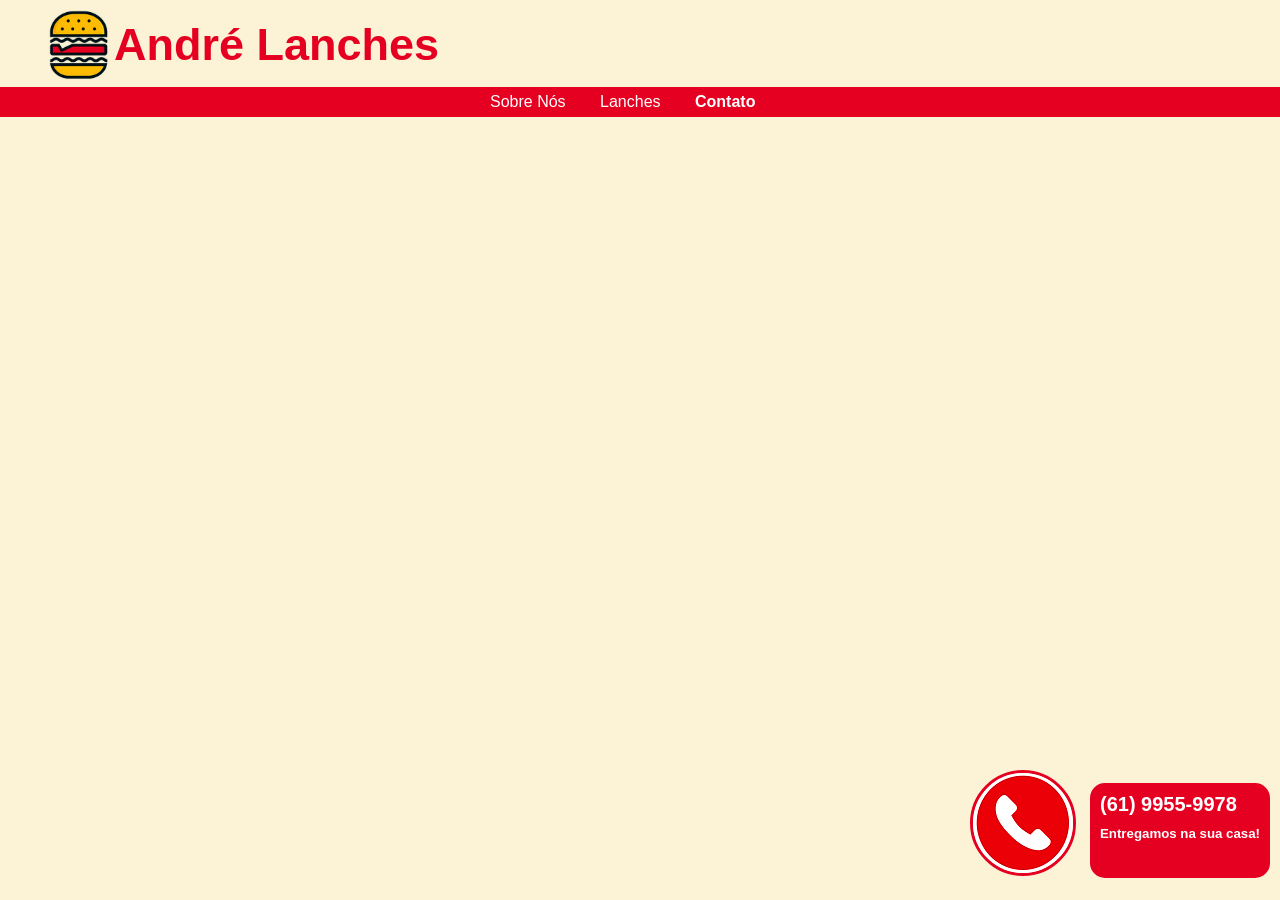
==== html/contato.html @ 159842df "parte 6" ====
<!DOCTYPE html>
<html lang="en">
<head>
    <meta charset="UTF-8">
    <meta name="viewport" content="width=device-width, initial-scale=1.0">
    <title>Contato</title>
    <link rel="stylesheet" href="../estilo.css">
</head>
<body>
    <div id="header">
        <div id="logo">
            <img id="logoImg" src="../images/logo.png">
            <h1 id="tituloLogo">André Lanches</h1>
        </div>
        <div id="menu">
            <ul class="listaMenu">
                <li><a href="./sobre.html">Sobre Nós</a></li>
                <li><a href="../index.html">Lanches</a></li>
                <li><a id="menuAtual" href="./contato.html">Contato</a></li>
            </ul>
        </div>
    </div>

    <div id="entrega">
        <div id="tel">
            <a href="tel:6199559978"><h4>(61) 9955-9978</h4></a>
            <h5>Entregamos na sua casa!</h5>
        </div>
        <img src="../images/telefone.png"> 
    </div>

</body>
</html>
---- estilo.css ----
/*
 * CSS do site "André Lanches"
 */

/* Seleciona o corpo da página */
body {

    /** Muda a cor do fundo da página **/
    background-color: #fcf2d5;

    /** Muda a fonte do corpo da página e de todos os elementos
    em seu interior para Candara, Helvetica (se Candara não
    estiver disponível) ou uma fonte padrão sem serifa (se nem
    Candara nem Helvetica estiverem disponíveis) **/
    font-family: Candara, Helvetica, sans-serif;    

    /** Capaz de especificar  margens em elementos da página
    (partes superior, inferior, esquerda e direita). Alguns
    elementos no HTML vem com margem embutida pelo navegador.
    O corpo da página é um deles. Usando a definição abaixo,
    estamos removendo a margem de todos os lados do corpo da
    página, fazendo com que os elementos cheguem até as bordas
    da mesma. É possível especificar valores de margem em px,
    % e outras unidades de medida. Também é possível especificar
    a margem de forma individual, para cada lado do elemento
    (margin-top, margin-right, margin-bottom e margin-left) **/
    margin: 0;
}

/** Seleciona um elemento HTML com id definido para "header".
Em nossa página, vai selecionar a div de cabeçalho **/
#header {

    /** Define a largura da div para que ocupe todo o espaço
    disponível do pai. No nosso caso, o pai é o corpo da página.
    Portanto, a div de cabeçalho ficará com a mesma largura
    da página **/
    width: 100%;

    /** Define uma altura fixa para a div de cabeçalho. Nesse
    caso, 137px **/
    height: 137px;

    /** Paddings são utilizados para definir espaços ao redor de
    elementos e atuam como uma "margem interna" (dentro da borda
    do elemento). Nesse caso, estamos definindo um espaço de 
    margem interna de 10px na parte superior da div **/
    padding-top: 10px;
}

/** Seleciona a div que armazenará os elementos de logo (imagem
e texto do logo do site) **/
#logo {
    /** Definimos uma largura capaz de armazenar a imagem e o texto
    do logo do site. Neste caso, 425px **/
    width: 425px;

    /** Definimos uma altura capaz de armazenar a imagem e o texto
    do logo do site. Neste caso, 100px **/    
    height: 70px;

    /** Desejamos posicionar esse elemento na página, utilizando
    elementos de posicionamento como left e top. Para que os mesmos
    funcionem corretamente, é necessário definir o tipo de
    posicionamento como um valor diferente do padrão (static).
    Utilizamos aqui o relative, já que o mesmo vai manter o espaço
    reservado para os elementos do logo. Se usássemos o absolute,
    perderiamos o espaço e os elementos que estão posicionados
    logo abaixo do logo (menu) iriam "subir" e "encavalar" com o 
    logo **/
    position: relative;

    /** Desejamos posicionar o logo no meio do pai (da div que ocupa
    todo o espaço horizontal do corpo da página. Para tanto, podemos
    definir o posicionamento partindo da esquerda para a metade do
    tamano do pai (50%) **/
    left: 20%;

    /** Como o posicionamento left considera o início do elemento
    (parte mais a esquerda do mesmo) o posicionamento ficará "torto",
    como se estivesse mais a direita do que deveria. Para corrigir
    isso, precisamos adicionar uma "margem negativa" ao mesmo, removendo
    metade de seu tamanho da esquerda. Desta forma, o elemento ficará
    corretamente posicionado ao meio. Como a largura do elemento foi
    definida para 340px, a metade deste valor é 170px. Sendo assim
    definimos a margem do elemento para -212px, visando compensar as
    margins internas dos elementos. Esta técnica pode ser
    utilizada sempre que for necessário posicionar elementos no meio
    da página **/
    margin-left: -212px;
}

/** Seleciona o elemento com o id "logoImg". No nosso caso, a imagem
que representa o logo do site**/
#logoImg {

    /** Configura o tamanho do logo **/
    width: 70px;
    height: 70px;

    /** O comando float faz com que elementos que normalmente
    quebrariam linhas "flutuem" a esquerda ou a direita, nos
    cantos do elemento pai onde se encontram. É possível flutuar
    mais de um elemento, de forma que estes fiquem um ao lado do
    outro. Estamos aplicando a fluação na imagem e no texto do
    logo, de forma que fiquem um ao lado do outro **/
    float: left;
}

#tituloLogo {
    
    /** O comando float faz com que elementos que normalmente
    quebrariam linhas "flutuem" a esquerda ou a direita, nos
    cantos do elemento pai onde se encontram. É possível flutuar
    mais de um elemento, de forma que estes fiquem um ao lado do
    outro. Estamos aplicando a fluação  no texto de forma que o
    mesmo fique ao lado da imagem **/
    float: left;

    /** Muda a cor do texto do logo **/
    color: #e50021;

    /** Por padrão, usamos o elemento vertical-align: middle
    para deixar elementos centralizados verticalmente. No entanto
    Para elementos de texto, é necessário definir o tamanho da linha
    para o mesmo tamanho que se deseja que o texto fique no meio. A
    propriedade line-height é utilizada para tanto. Neste caso, estamos
    configurando a linha para ter o mesmo tamanho da imagem, fazendo
    com que o texto fique posicionado no meio desta **/
    line-height: 70px;

    /** Alguns elementos no HTML vem com margem embutida pelo
    navegador, headers, por exemplo, já possuem valores de margem
    pré-estabelecidos. Usando a definição abaixo,
    estamos removendo a margem de todos os lados do h1 de título,
    fazendo com que o h1 fique posicionado corretamente, sem espaços
    desnecessários **/
    margin: 0;

    /** Define o tamanho da fonte para 50px **/
    font-size: 45px;
}

/** Seleciona a div principal que irá compor o menu da aplicação
    (div com id = "menu") **/
#menu {

    /** Define a largura da div para que ocupe todo o espaço
    disponível do pai. No nosso caso, o pai é a div de header.
    Portanto, a div de cabeçalho ficará com a mesma largura
    da div de cabeçalho, que, atualmente, tem o tamanho página **/
    width: 100%;

    /** Muda a cor do fundo da página **/
    background-color: #e50021;
}

/** Seleciona a lista ordenada que compõe o menu **/
.listaMenu {
    
    /** Definimos uma largura capaz de armazenar os itens de menu.
    Neste caso, 350px **/
    width: 350px;

    /** Novamente, queremos posicionar a div na página, utilizando
    elementos de posicionamento como left e top. Para que os mesmos
    funcionem corretamente, é necessário definir o tipo de
    posicionamento como um valor diferente do padrão (static).
    Utilizamos aqui o relative, já que o mesmo vai manter o espaço
    reservado para os elementos do menu. Se usássemos o absolute,
    perderiamos o espaço e o elemento pai iria desaparecer, perdendo
    a cor de fundo que atravessa a página horizontalmente  **/
    position: relative;

    /** Novamente, vamos centralizar o elemento horizontalmente.
    Para tanto, podemos definir seu posicionamento partindo da
    esquerda para a metade do tamano do pai (50%) **/
    left: 50%;

    /** Novamente, vamos corrigir o posicionamento não considerar o meio
    do elemento, e sim o início (left) como cálculo de posicionamento
    percentual. Adicionamos uma "margem negativa", removendo
    metade de seu tamanho da esquerda. O elemento ficará
    corretamente posicionado ao meio. Estamos utilizando um valor maior
    que a metade do tamanho para compensar a margem que separa  os
    elementos entre si **/
    margin-left: -205px;

    /** Definimos uma margem superior ao elemento, de forma que o
    mesmo fique mais afastado do topo e, ao mesmo tempo,
    centralizado **/
    margin-top: 7px;
}

/** Seleciona todos os elementos de lista do item com a classe
    "listaMenu" **/
.listaMenu li {

    /** A propriedade display permite configurar como a disposição
    de elementos HTML é feita na página. Por padrão, elementos de
    texto tem o display com o valor de "inline" (elementos são
    exibidos um ao lado do outro" e elementos de imagens, divs, e
    etc tem o display configurado com display "block" (são
    posicionados de forma que ocupem um espaço vertical fixo, de
    forma que outros elementos com display block caem para linha
    de baixo). Abaixo, estamos utilizando o tipo especial de exibição
    denominado inline-block, que mistura os dois elementos. Elementos
    com display inline-block são organizados sequencialmente, uma ao
    lado do outro, como texto, mas podem ter elementos de
    dimensionamento e etc, como elementos em blocos.
    Elementos display inline-block são muito úteis para transformar
    listas verticais em elementos horizontais, muito úteis em menus **/
    display: inline-block;
}

/** Seleciona todos os links dentro de listas que estão dentro de
elementos com a classe "listaMenu" **/
.listaMenu li a {

    /** Remove o sublinhado de links **/
    text-decoration: none;

    /** Configura o tamanho de 50px para os itens de link da lista **/
    height: 50px;

    /** Novamente, utilizamos o line-height para centralizar
    elementos de texto verticalmente **/
    line-height: 30px;

    /** Utilizamos os elementos de padding para fazer com que
    os itens de menu ganhem espaço horizontal (como botões).
    Isso ajuda a distanciá-los (caso contrário, ficariam grudados
    horizontalmente uns nos outros) e, quando os links tiverem a
    cor de fundo alterada para branco, parecerem "botões". Estamos
    definindo apenas as margens internas a esquerda e a direita, as
    demais permanecem inalteradas **/
    padding-left: 15px;
    padding-right: 15px;
}

/** Seleciona elementos de link dentro de listas com a calsse
"listaMenu" quando estão em estado normal e quando estão
já visitados **/
.listaMenu li a:link,
.listaMenu li a:visited {

    /** Muda a cor do texto dos links para branco **/
    color: white;
}

/** Seleciona elementos de link dentro de listas com a calsse
"listaMenu" quando estão com o mouse apontado **/
.listaMenu li a:hover {

    /** Muda a cor do link **/
    color: #e50021;

    /** Muda a cor de fundo para branco **/
    background-color: white;
}

/** Seleciona os elementos com o id "menuAtual" quando em estado
normal e já visitados **/
#menuAtual:link,
#menuAtual:visited {

    /** Utilizamos o item abaixo para deixar o texto em letra
    maiúscula **/


    /** Deixa a fonte em negrito **/
    font-weight: bold;
}

/** Selecionamos a div principal, que irá armazenar todo o conteúdo
principal do site **/
#content {

    /** Definindo um tamanho arbitrário para a div principal.
    Neste caso, 700px. **/
    width: 700px;
    
    /** Definimos a cor branca para a div principal **/
    background-color: white;

    /** Usando o tipo de posicionamento junto ao left e ao margin
    -left para centralizar a div principal horizontalmente na página **/
    position: relative;
    left: 50%;
    margin-left: -350px;
}

/** Selecionamos a div que contém os elementos de promoção **/
#promotionBanner {

    /** Configura o tamanho de 200px para o banner promocional **/
    height: 200px;

    /** Configura uma imagem de fundo da promoção **/
    background-image: url('images/promocao.jpg');
}

/** Seleciona o header principal da promoção (id "promocaoH1") **/
#promocaoH1 {

    /** Define a cor da fonte como branca **/
    color: white;

    /** Define um tamanho de fonte de 64px; **/
    font-size: 64px;
    
    /** Remove a margem padrão dos elementos H **/
    margin: 0;
    
    /** Adiciona uma margem na esquerda do elemento, para "desgrudá-lo"
    da borda lateral. É possível sobrescrever elementos de margem
    definidos anteriormente combinando margin e margin-left, como aqui **/
    margin-left: 20px;

    /** Configura a posição como absoluta, visando remover o espaço
    reservado para o h **/
    position: absolute;

    /** Utilizado para definição de sombra com CSS. O primeiro parâmetro é
    o deslocamento horizontal da sombra, o segundo o vertical, o terceiro
    a quantidade de blur a aplicar na sombra e o quarto a cor da mesma **/
    text-shadow: 2px 2px 4px #e50021;
}

/** Seleciona o header de valor da promoção (id "promocaoValor") **/
#promocaoValor {

    /** Define a cor da fonte como branca **/
    color: white;

    /** Define um tamanho de fonte de 64px; **/
    font-size: 48px;

    /** Remove a margem padrão dos elementos H **/
    margin: 0;

    /** Necessário para poder posicionar os elementos **/
    position: relative;

    /** Utilizado para definição de sombra com CSS. O primeiro parâmetro é
    o deslocamento horizontal da sombra, o segundo o vertical, o terceiro
    a quantidade de blur a aplicar na sombra e o quarto a cor da mesma **/
    text-shadow: 2px 2px 4px #e50021;

    /** Posiciona o elemento no canto inferior direito **/
    left: 180px;
    top: 130px;

    /** Restringe o tamanho padrão do H **/
    width: 500px;
}


#tituloConteudo {
    /** Define a cor **/
    color: #e50021;
        
    /** Alinha o texto do título no centro **/
    text-align: center;
    
    /** Reduz a margem inferior padrão do H **/
    margin-bottom: 10px;
}

/** Seleciona os elementos de tabela dentro da div com id
"areaProdutos" **/
#areaProdutos table {
    /** Propriedade utilizada em tabelas para dar mais espaço entre cada
    célula **/    
    border-spacing: 25px;

    /** Mantém os elementos de células com margens entre elas **/
    border-collapse: separate;

    /** Alinha os elementos no centro da célula por padrão **/
    text-align: center;
}

/** Seleciona os elementos de td dentro da div com id
"areaProdutos" **/
#areaProdutos td {    

    /** Configura uma largura padrão para cada célula **/
    width: 250px;
    
    /** Configura uma cor padrão para o texto das células **/
    color: #e50021;

    /** Configura um tamanho de fonte padrão para o texto das células **/
    font-size: 20px;
}

/** Seleciona os elementos de imagem dentro de tds dentro da div com id
"areaProdutos" **/
#areaProdutos td img {

    /** Configura um tamanho padrão para as imagens dos produtos **/
    width: 150px;
    height: 150px;

    /** Separa a imagem do título acima desta **/
    margin-top: 5px;

    /** Esta propriedade permite definir o quão arredondados os cantos
    do elemento serão. 50% faz com que elementos que tem tamanho de altura
    e largura iguais se tornem circulos **/
    border-radius: 50%;
    
    /** Permite especifiar a borda do elemento. O primeiro parâmetro é a
    espessura da borda, o segundo é o tipo da borda (solida, pontilhada, etc)
    e o terceiro, sua cor **/
    border: 2px solid #e50021;
}

/** Seleciona elementos anotados com a classe "tituloProduto" **/
.tituloProduto {
    
    /** Faz com que a fonte do elemento fique em negrito **/
    font-weight: bold;
    
    /** Remove a margem padrão dos elementos P **/
    margin: 0;
}

/** Seleciona elementos anotados com a classe "precoProduto" **/
.precoProduto {

    /** Remove a margem padrão dos elementos P **/
    margin: 0;
}

/** Seleciona a div com o íncone e o telefone de entrega (id "entrega") **/
#entrega {

    /** Configura o posicionamento como fixo. Desta forma, o elemento
    ficará posicionado sempre relativo a área da tela do browser (viewport) **/
    position: fixed;

    /** Posiciona o elemento 30px em relação a margem inferior **/
    bottom: 30px;

    /** Posiciona o elemento 10px em relação a margem direita **/
    right: 10px;

    /** Define um tamanho para o elemento **/
    height: 100px;
    width: 300px;
}

/** Seleciona os elementos de imagem dentro elementos com id "entrega" **/
#entrega img {

    /** Transforma o elemento num círculo **/
    border-radius: 50%;

    /** Define uma borda para o elemento **/
    border: 3px solid #e50021;
}

/** Seleciona elementos com id "tel" **/
#tel {

    /** Configura a posição como absoluta, visando remover o espaço
    reservado para o item e posicioná-lo arbitrariamente **/
    position: absolute;

    /** Configura uma posição horizontal  para o item **/
    left: 120px;

    /** Define uma altura para o item **/
    height: 85px;

    /** Define a cor de fundo do item **/
    background-color: #e50021;

    /** Define a cor do texto para branco **/    
    color: white;

    /** Afasta o elemento do topo em 13px **/
    margin-top: 13px;

    /** Adiciona borda interna ao elemento no tamanho de 10px **/
    padding: 10px;

    /** Remove a borda interna da parte inferior  **/
    padding-bottom: 0;

    /** Arredonda um pouco os cantos da div **/
    border-radius: 15px;
}

/** Seçeciona os elementos h4 de um elemento com id "tel" **/
#tel h4 {

    /** Remove as margens padrão do H **/
    margin: 0px;

    /** Define um tamanho de fonte para o H4 em 28px **/
    font-size:20px;
    
}

/** Seçeciona os elementos h5 de um elemento com id "tel" **/
#tel h5 {

    /** Remove as margens padrão do H **/
    margin: 0;

    /** Adiciona uma pequena margem a parte superior do h5 **/
    margin-top: 10px;
}

/** Seçeciona os elementos a de um elemento com id "tel" **/
#tel a {

    /** Define a cor do link como branco **/
    color: white;

    /** Remove o underline do link **/
    text-decoration: none;
}
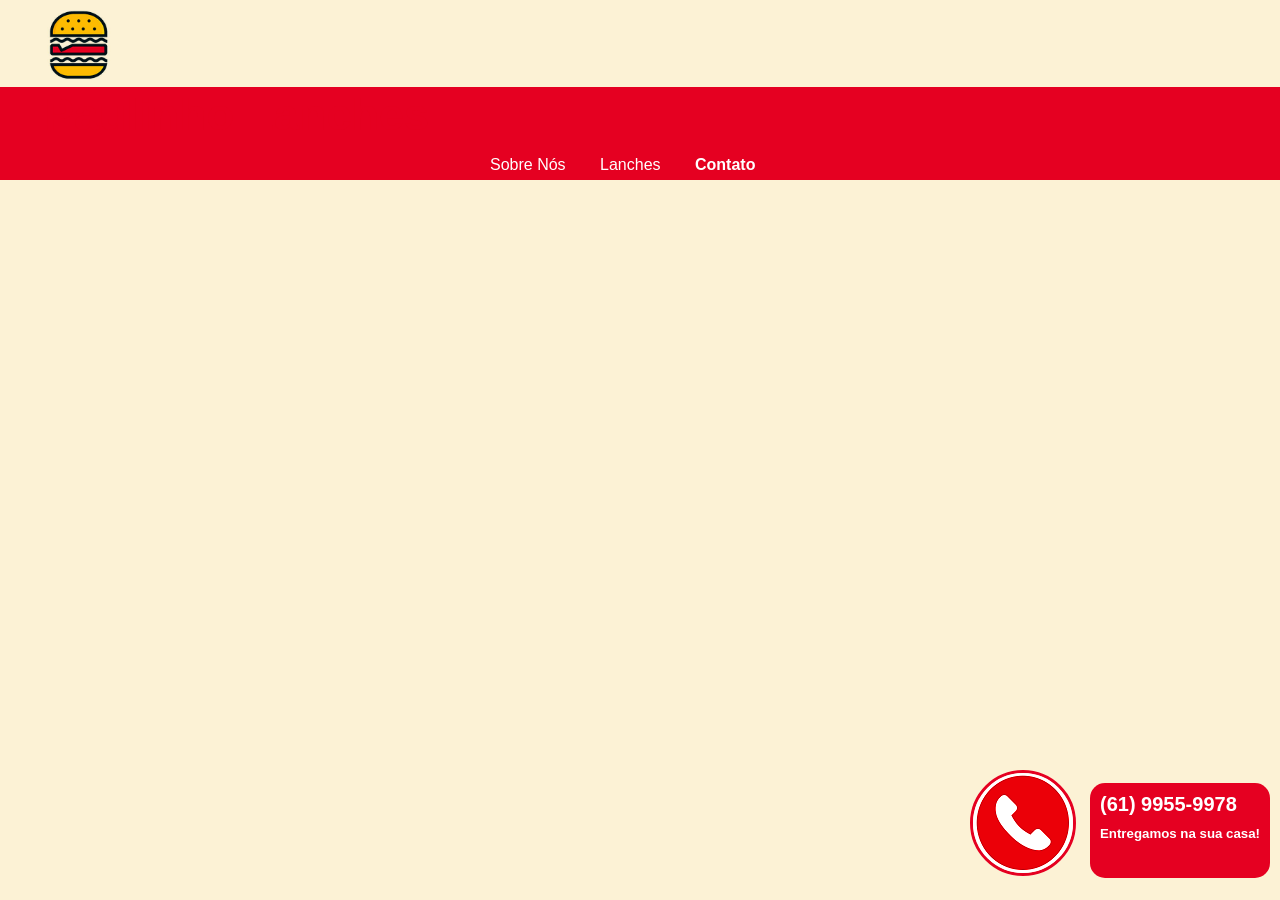
==== commit 890fa333: "alteração 2" ====
--- a/html/contato.html
+++ b/html/contato.html
@@ -10,7 +10,7 @@
     <div id="header">
         <div id="logo">
             <img id="logoImg" src="../images/logo.png">
-            <h1 id="tituloLogo">André Lanches</h1>
+            <h1 id="tituloLogo">Paulinho Lanches</h1>
         </div>
         <div id="menu">
             <ul class="listaMenu">
--- a/estilo.css
+++ b/estilo.css
@@ -297,7 +297,13 @@
     height: 200px;
 
     /** Configura uma imagem de fundo da promoção **/
-    background-image: url('images/promocao.jpg');
+    background-image: url('.//images/Promoção.png');
+
+    background-size: cover;
+    background-position: center;
+    background-repeat: no-repeat;
+    height: 350px;
+    width: 100%;
 }
 
 /** Seleciona o header principal da promoção (id "promocaoH1") **/
@@ -524,3 +530,20 @@
     /** Remove o underline do link **/
     text-decoration: none;
 }
+#Titulo {
+ 
+    position: static;
+    font-size: small;
+    color: #e50021;
+
+}
+
+#instagram img {
+    width: 20px;
+}
+
+#instagram {
+    position: absolute;
+    left: 1125px;
+    margin-top: 425px;
+}
